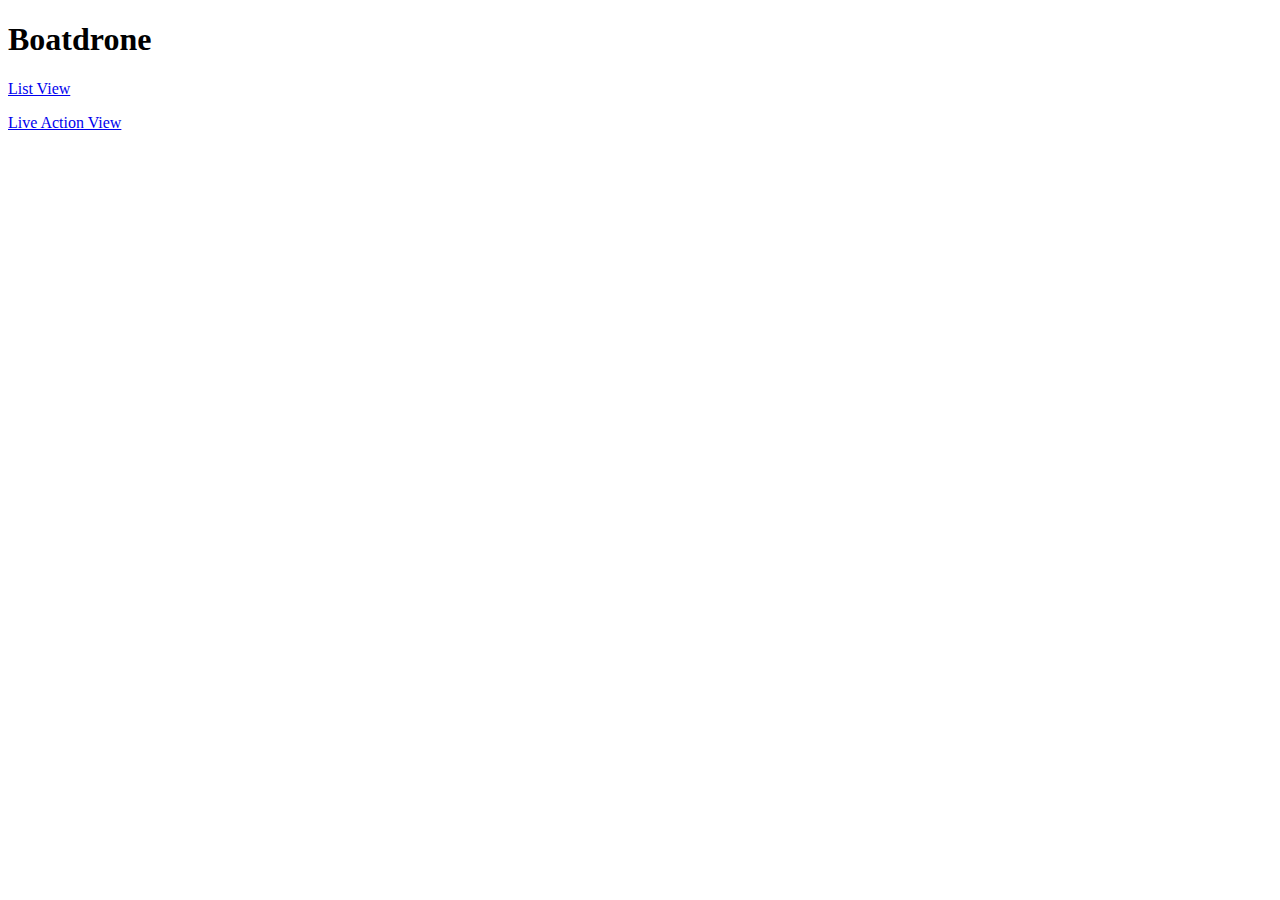
==== html/index.html @ e30ac65b "Add files via upload" ====
<!DOCTYPE html>
<html>
  <head>
    <title>Boatdrone</title>
    <link rel="stylesheet" href="../css/index.css">
  </head>
  <body>

    <h1>Boatdrone</h1>

    <div id="view">
      <div id="list-view">
        <p><a href="listview.html">List View</a></p>
      </div>
      <div id="live-action-view">
        <p><a href ="liveactionview.html">Live Action View</a></p>
      </div>
    </div>
  </body>
</html>
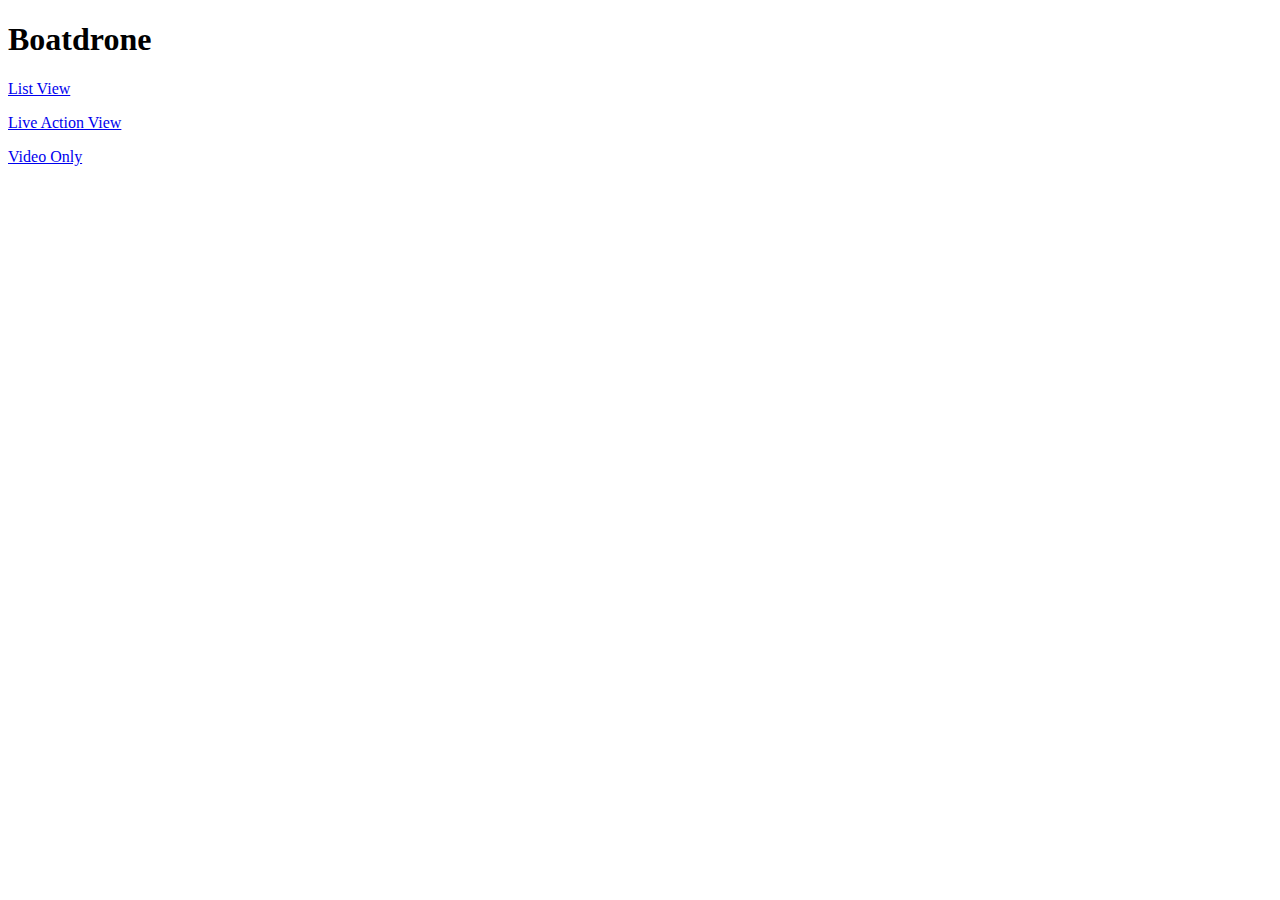
==== commit 453fcb5c: "Add files via upload" ====
--- a/html/index.html
+++ b/html/index.html
@@ -15,6 +15,9 @@
       <div id="live-action-view">
         <p><a href ="liveactionview.html">Live Action View</a></p>
       </div>
+      <div id="video-only">
+        <p><a href ="videoOnly.html">Video Only</a></p>
+      </div>
     </div>
   </body>
-</html> +</html> 
